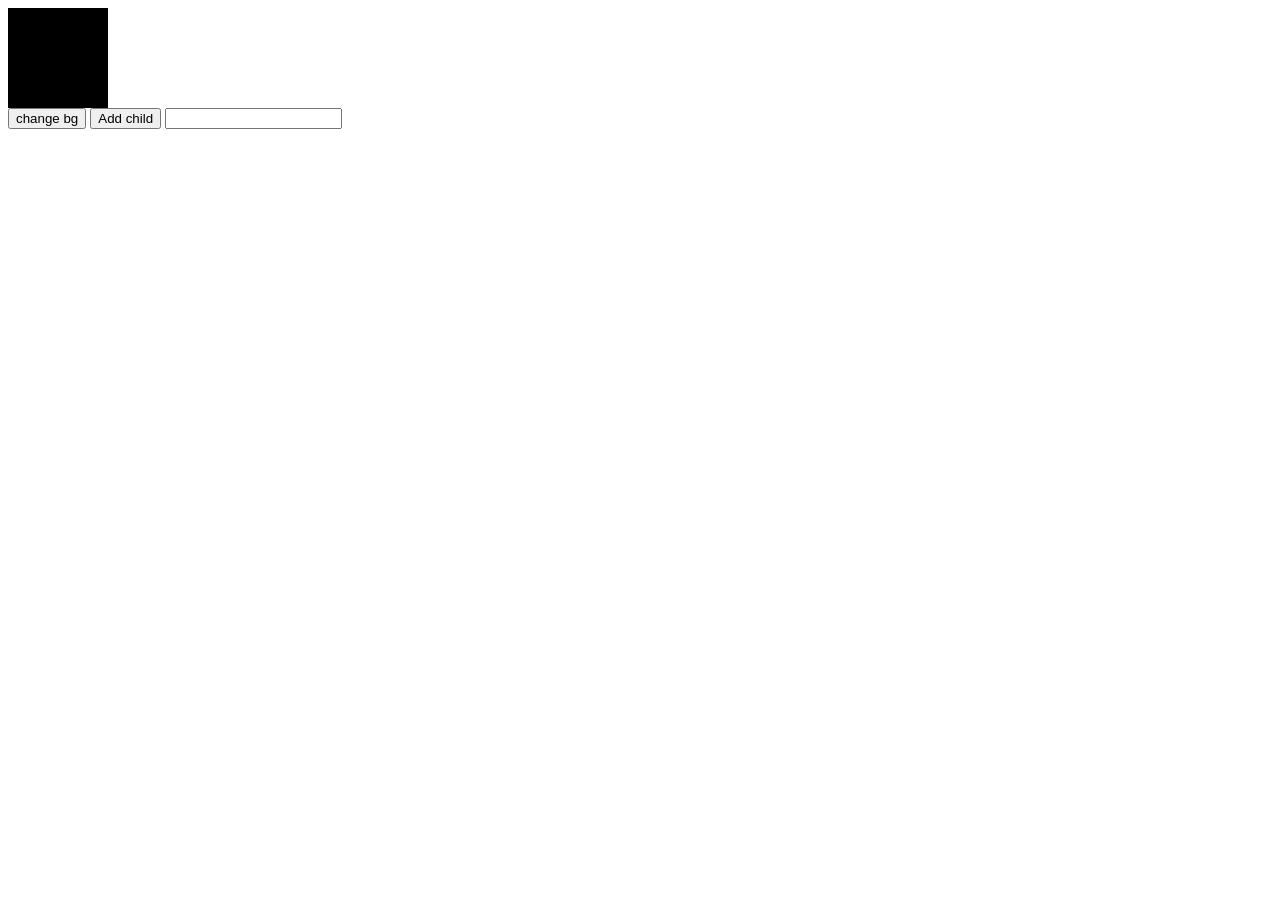
==== JS_lessons/Project1/index.html @ 945fbe26 "at grass" ====
<!DOCTYPE html>
<html lang="en">
<head>
    <meta charset="UTF-8">
    <title>Title</title>
</head>
<body>
<div id="header" style="background: rgb(0,0,0);width: 100px;height: 100px"></div>
<button id="btn">change bg</button>
<button id="add">Add child</button>
<input id="field" >
<script src="index.js"></script>
</body>
</html>
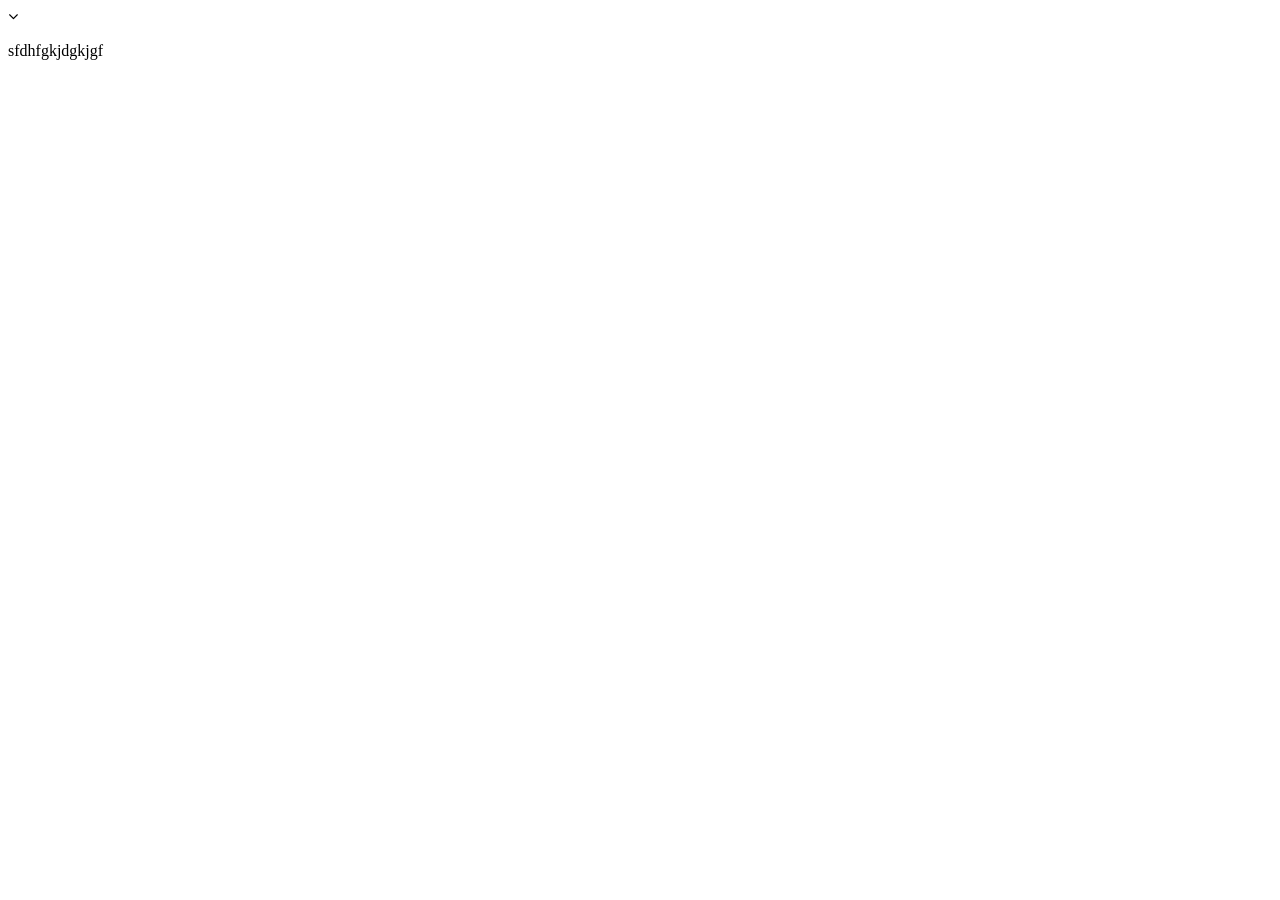
==== commit 5e84a29f: "at home" ====
--- a/JS_lessons/Project1/index.html
+++ b/JS_lessons/Project1/index.html
@@ -2,13 +2,22 @@
 <html lang="en">
 <head>
     <meta charset="UTF-8">
-    <title>Title</title>
+    <meta name="viewport"
+          content="width=device-width, user-scalable=no, initial-scale=1.0, maximum-scale=1.0, minimum-scale=1.0">
+    <title>Contacts</title>
+    <link rel="stylesheet" href="css/font-awesome.min.css">
+    <link rel="stylesheet" href="css/style.css">
+
 </head>
 <body>
-<div id="header" style="background: rgb(0,0,0);width: 100px;height: 100px"></div>
-<button id="btn">change bg</button>
-<button id="add">Add child</button>
-<input id="field" >
-<script src="index.js"></script>
+    <i class="fa fa-angle-down" aria-hidden="true"></i>
+    <p>sfdhfgkjdgkjgf</p>
+
+
+
+
+
+
+    <script src="js/main.js"></script>
 </body>
 </html>
